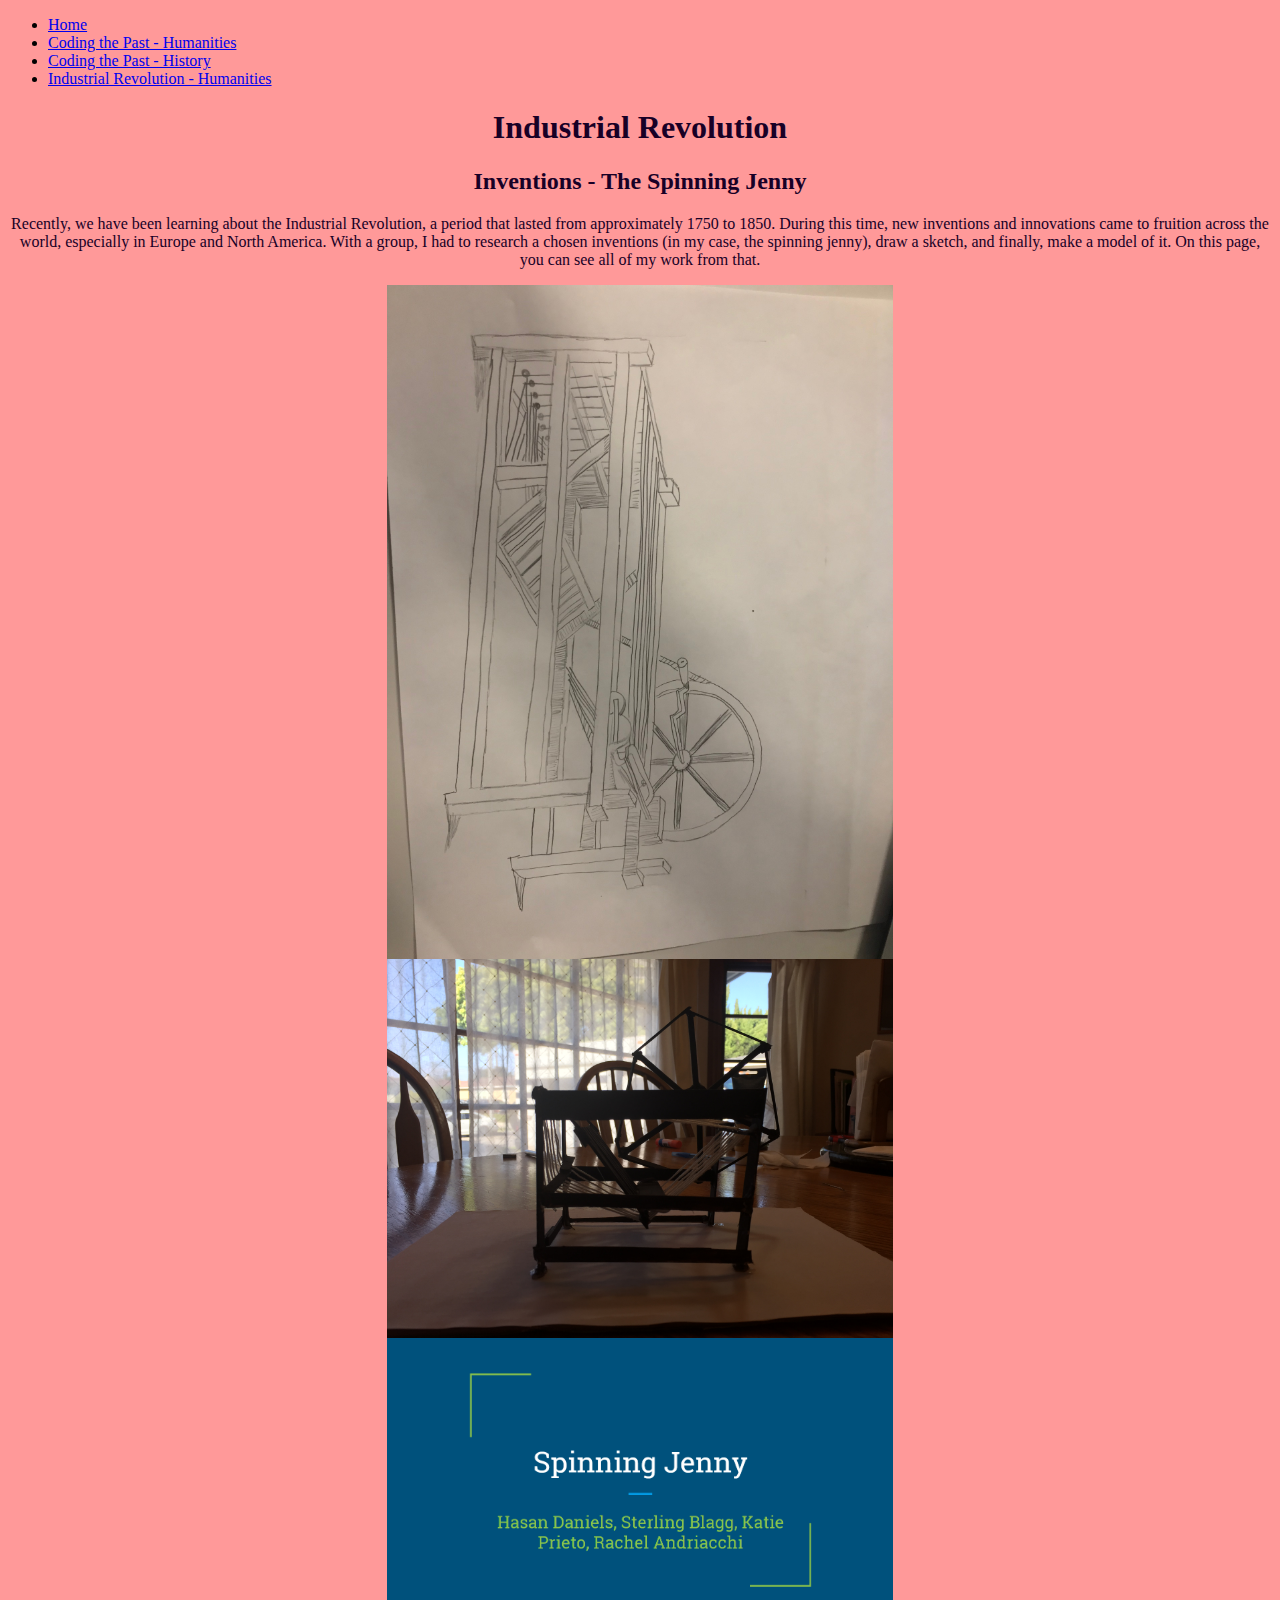
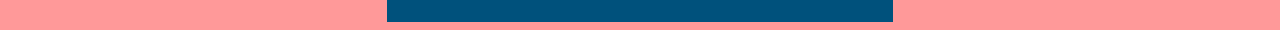
==== industrial.html @ dbb3a771 "Add files via upload" ====
<!DOCTYPE html>
<html>
	<head>
		<link href="stylesheet.css" type="text/css" rel="stylesheet">
	<span style="cursor:crosshair">
	<title>History - Industrial Revolution</title>
	</head>
<body>
	<ul>
		<li><a href="index.html" target="_blank">Home</a></li>
		<li><a href="noel.html" target="_blank">Coding the Past - Humanities</a></li>
		<li><a href="daramola.html" target="_blank">Coding the Past - History</a></li>
		<li><a href="labor.html" target="_blank">Industrial Revolution - Humanities</a></li>
	</ul>
	<h1>Industrial Revolution</h1>
	<h2>Inventions - The Spinning Jenny</h2>
	<p>Recently, we have been learning about the Industrial Revolution, a period that lasted from approximately 1750 to 1850. During this time, new inventions and innovations came to fruition across the world, especially in Europe and North America. With a group, I had to research a chosen inventions (in my case, the spinning jenny), draw a sketch, and finally, make a model of it. On this page, you can see all of my work from that.</p>
	<a href="https://drive.google.com/file/d/1LEHaeD5N7z6jF8L5TdVrkYWZ_VVeAeQt/view?usp=sharing" target="_blank"><img src="images/sketch.jpg"></a>
	<a href="https://drive.google.com/file/d/0B3WyJ3G70R4SVE9Gb2EzajVQN3lUQ0ZtWUNjbWxYTGM1UGZ3/view?usp=sharing" target="_blank"><img src="images/model.jpg"></a>
	<a href="https://docs.google.com/presentation/d/166oPePvzfcfcyrSjV409RfP1QcNXyQUDjjJdI4i4X9E/edit?usp=sharing" target="_blank"><img src="images/slide.jpg"></a>
---- stylesheet.css ----
body {
	background-color: #ff9999;
}
h1 {
	color: #180026;
	font-family: Gastromond;
	text-align: center;
}
h2 {
	color: #180026;
	font-family: Gastromond;
	text-align: center;
}
h3 {
	color: #180026;
	font-family: Gastromond;
}
p {
	color: #180026;
	font-family: Trebuchet MS;
	text-align: center;
}
a {
	text-align: center;
	font-family: Trebuchet MS;
}
img {
    display: block;
    margin-left: auto;
    margin-right: auto;
    width: 40%;
}
div {
-webkit-transition: 0.4s;	
}

.color:hover {
	background: #C08AB4;
}

.grow:hover {
-webkit-transform: scale(1.3);
-ms-transform: scale(1.3);
transform: scale(1.3);	
}
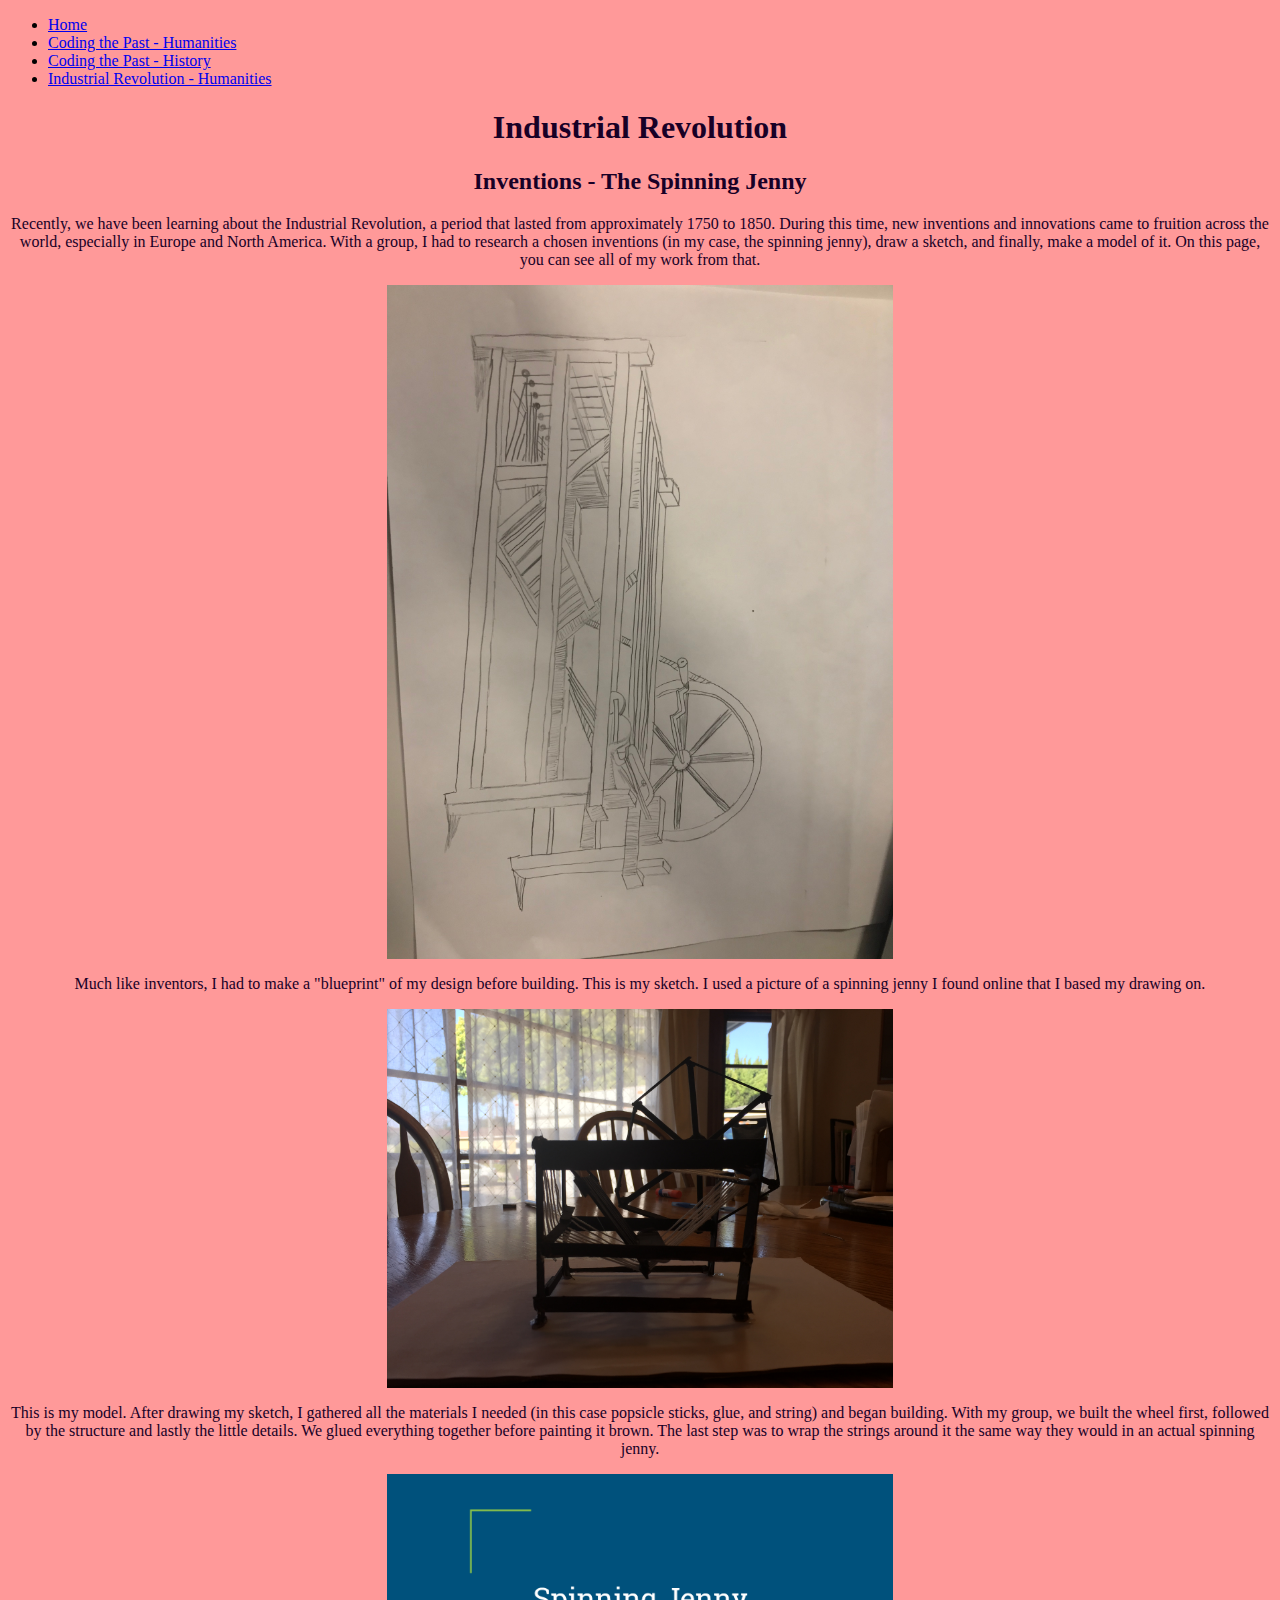
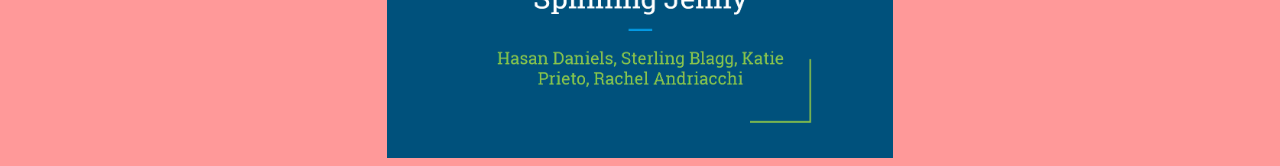
==== commit 10608265: "Add files via upload" ====
--- a/industrial.html
+++ b/industrial.html
@@ -5,16 +5,20 @@
 	<span style="cursor:crosshair">
 	<title>History - Industrial Revolution</title>
 	</head>
-<body>
-	<ul>
-		<li><a href="index.html" target="_blank">Home</a></li>
-		<li><a href="noel.html" target="_blank">Coding the Past - Humanities</a></li>
-		<li><a href="daramola.html" target="_blank">Coding the Past - History</a></li>
-		<li><a href="labor.html" target="_blank">Industrial Revolution - Humanities</a></li>
-	</ul>
-	<h1>Industrial Revolution</h1>
-	<h2>Inventions - The Spinning Jenny</h2>
-	<p>Recently, we have been learning about the Industrial Revolution, a period that lasted from approximately 1750 to 1850. During this time, new inventions and innovations came to fruition across the world, especially in Europe and North America. With a group, I had to research a chosen inventions (in my case, the spinning jenny), draw a sketch, and finally, make a model of it. On this page, you can see all of my work from that.</p>
-	<a href="https://drive.google.com/file/d/1LEHaeD5N7z6jF8L5TdVrkYWZ_VVeAeQt/view?usp=sharing" target="_blank"><img src="images/sketch.jpg"></a>
-	<a href="https://drive.google.com/file/d/0B3WyJ3G70R4SVE9Gb2EzajVQN3lUQ0ZtWUNjbWxYTGM1UGZ3/view?usp=sharing" target="_blank"><img src="images/model.jpg"></a>
-	<a href="https://docs.google.com/presentation/d/166oPePvzfcfcyrSjV409RfP1QcNXyQUDjjJdI4i4X9E/edit?usp=sharing" target="_blank"><img src="images/slide.jpg"></a>+	<body>
+		<ul>
+			<li><a href="index.html" target="_blank">Home</a></li>
+			<li><a href="noel.html" target="_blank">Coding the Past - Humanities</a></li>
+			<li><a href="daramola.html" target="_blank">Coding the Past - History</a></li>
+			<li><a href="labor.html" target="_blank">Industrial Revolution - Humanities</a></li>
+		</ul>
+		<h1>Industrial Revolution</h1>
+		<h2>Inventions - The Spinning Jenny</h2>
+		<p>Recently, we have been learning about the Industrial Revolution, a period that lasted from approximately 1750 to 1850. During this time, new inventions and innovations came to fruition across the world, especially in Europe and North America. With a group, I had to research a chosen inventions (in my case, the spinning jenny), draw a sketch, and finally, make a model of it. On this page, you can see all of my work from that.</p>
+		<a href="https://drive.google.com/file/d/1LEHaeD5N7z6jF8L5TdVrkYWZ_VVeAeQt/view?usp=sharing" target="_blank"><img src="images/sketch.jpg"></a>
+		<p>Much like inventors, I had to make a "blueprint" of my design before building. This is my sketch. I used a picture of a spinning jenny I found online that I based my drawing on.</p>
+		<a href="https://drive.google.com/file/d/0B3WyJ3G70R4SVE9Gb2EzajVQN3lUQ0ZtWUNjbWxYTGM1UGZ3/view?usp=sharing" target="_blank"><img src="images/model.jpg"></a>
+		<p>This is my model. After drawing my sketch, I gathered all the materials I needed (in this case popsicle sticks, glue, and string) and began building. With my group, we built the wheel first, followed by the structure and lastly the little details. We glued everything together before painting it brown. The last step was to wrap the strings around it the same way they would in an actual spinning jenny.</p>
+		<a href="https://docs.google.com/presentation/d/166oPePvzfcfcyrSjV409RfP1QcNXyQUDjjJdI4i4X9E/edit?usp=sharing" target="_blank"><img src="images/slide.jpg"></a>
+	</body>
+</html>